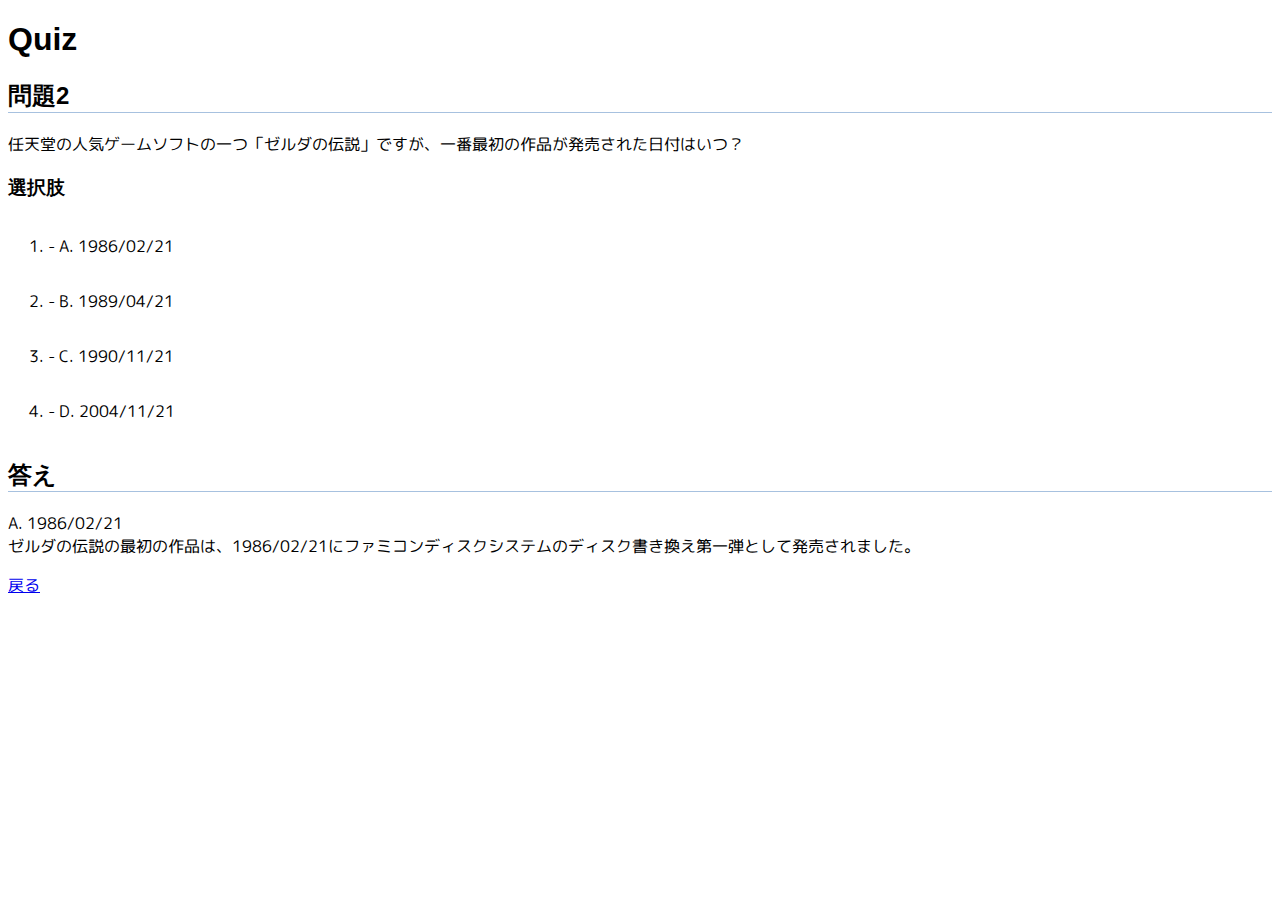
==== qustion2.html @ 41614750 "1/5 ver1" ====
<!DOCTYPE html>
<html lang="en">

<head>
    <meta charset="UTF-8">
    <meta name="viewport" content="width=device-width, initial-scale=1.0">
    <title>問題2 ｜ Quiz</title>
    <link rel="stylesheet" href="style.css">
</head>

<body>
    <h1>Quiz</h1>
    <h2>問題2</h2>
    <p>
        任天堂の人気ゲームソフトの一つ「ゼルダの伝説」ですが、一番最初の作品が発売された日付はいつ？
    </p>
    <h3>選択肢</h3>
    <ol>
        <li>- A. 1986/02/21</li>
        <li>- B. 1989/04/21</li>
        <li>- C. 1990/11/21</li>
        <li>- D. 2004/11/21</li>
    </ol>
    <h2>答え</h2>
    <p>
        A. 1986/02/21<br>
        ゼルダの伝説の最初の作品は、1986/02/21にファミコンディスクシステムのディスク書き換え第一弾として発売されました。
    </p>
    <a href="http://127.0.0.1:5500/index.html">戻る</a>
</body>

</html>
---- style.css ----
@import url('https://fonts.googleapis.com/css2?family=M+PLUS+Rounded+1c:wght@400;700&display=swap');

body {
    /* font-family: "游ゴシック体", "YuGothic", "游ゴシック", "Yu Gothic", sans-serif; */
    font-family: 'M PLUS Rounded 1c', sans-serif;
}

h1, h2, h3 {
    font-family: "游ゴシック体", "YuGothic", "游ゴシック", "Yu Gothic", sans-serif;
}

h2 {
    border-bottom: 1px solid #a7c1df;
}

ul li, ol li {
    padding: 1em 0;
}

ol.answers {
    list-style: upper-alpha;
}

ol.answers li:hover {
    border: 0.1em solid #baeded;
    background-color: #d7e8fc;
}

#main {
    padding: 0 1.5em;
}

div.section {
    margin-top: 2em;
}

span#correct-answer {
    font-weight: bold;
    color: #f05959;
}
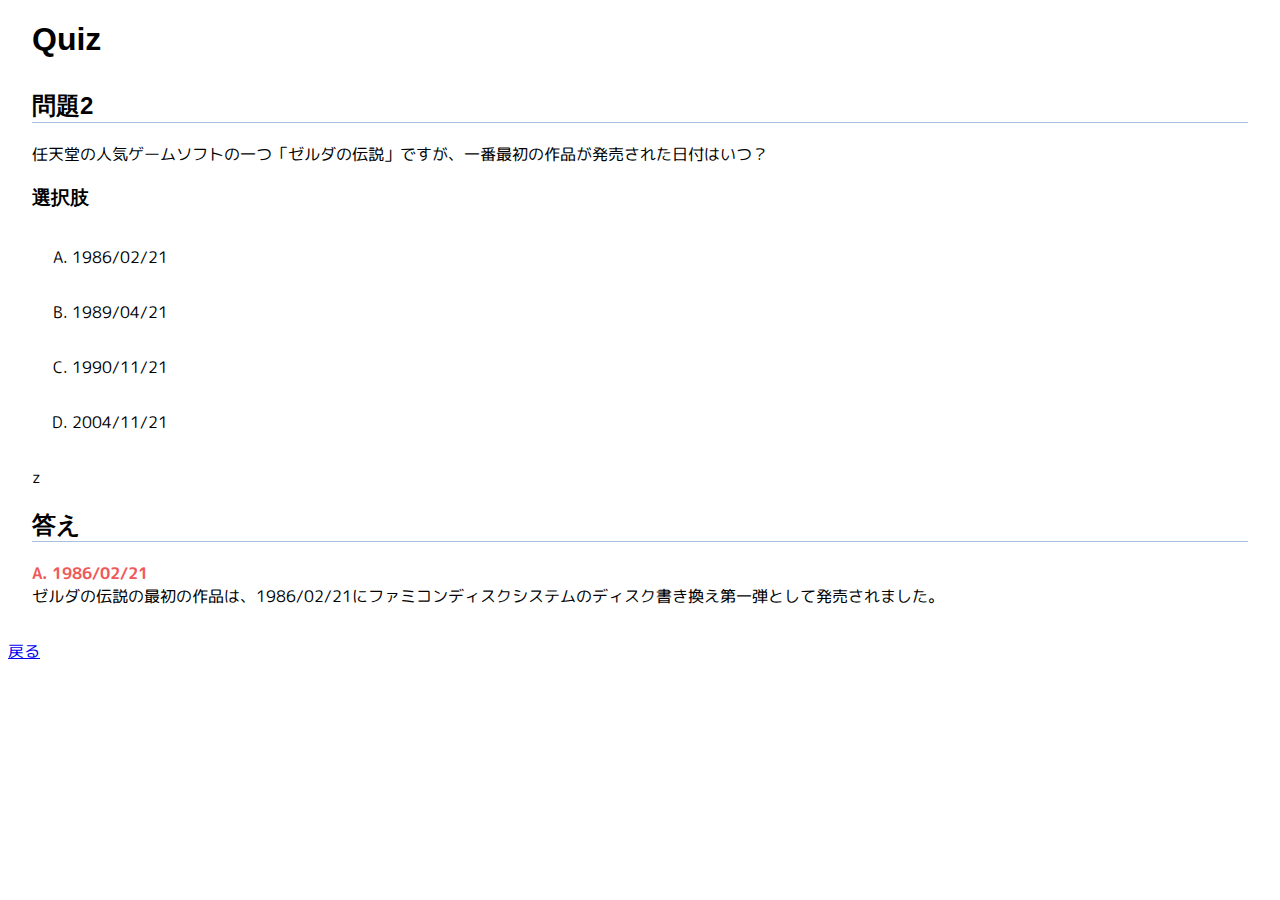
==== commit eb4eff45: "1/15 77" ====
--- a/qustion2.html
+++ b/qustion2.html
@@ -4,29 +4,37 @@
 <head>
     <meta charset="UTF-8">
     <meta name="viewport" content="width=device-width, initial-scale=1.0">
+    <link rel="stylesheet" href="style.css">
+    <script src="questions.js" defer></script>
     <title>問題2 ｜ Quiz</title>
-    <link rel="stylesheet" href="style.css">
 </head>
 
 <body>
-    <h1>Quiz</h1>
-    <h2>問題2</h2>
-    <p>
-        任天堂の人気ゲームソフトの一つ「ゼルダの伝説」ですが、一番最初の作品が発売された日付はいつ？
-    </p>
-    <h3>選択肢</h3>
-    <ol>
-        <li>- A. 1986/02/21</li>
-        <li>- B. 1989/04/21</li>
-        <li>- C. 1990/11/21</li>
-        <li>- D. 2004/11/21</li>
-    </ol>
-    <h2>答え</h2>
-    <p>
-        A. 1986/02/21<br>
-        ゼルダの伝説の最初の作品は、1986/02/21にファミコンディスクシステムのディスク書き換え第一弾として発売されました。
-    </p>
-    <a href="http://127.0.0.1:5500/index.html">戻る</a>
+    <div id="main">
+        <h1>Quiz</h1>
+        <div class="section">
+        <h2>問題2</h2>
+        <p>
+            任天堂の人気ゲームソフトの一つ「ゼルダの伝説」ですが、一番最初の作品が発売された日付はいつ？
+        </p>
+        <h3>選択肢</h3>
+        <ol class="answers" data-id="question2">
+            <li data-answer="A">1986/02/21</li>
+            <li data-answer="B">1989/04/21</li>
+            <li data-answer="C">1990/11/21</li>
+            <li data-answer="D">2004/11/21</li>
+        </ol>
+        </div>z
+        <h2>答え</h2>
+        <p>
+            <span id="correct-answer">A. 1986/02/21</span><br>
+            ゼルダの伝説の最初の作品は、1986/02/21にファミコンディスクシステムのディスク書き換え第一弾として発売されました。
+        </p>
+        </div>
+        <div class="section">
+            <a href="http://127.0.0.1:5500/index.html">戻る</a>
+        </div>
+    </div>
 </body>
 
 </html>